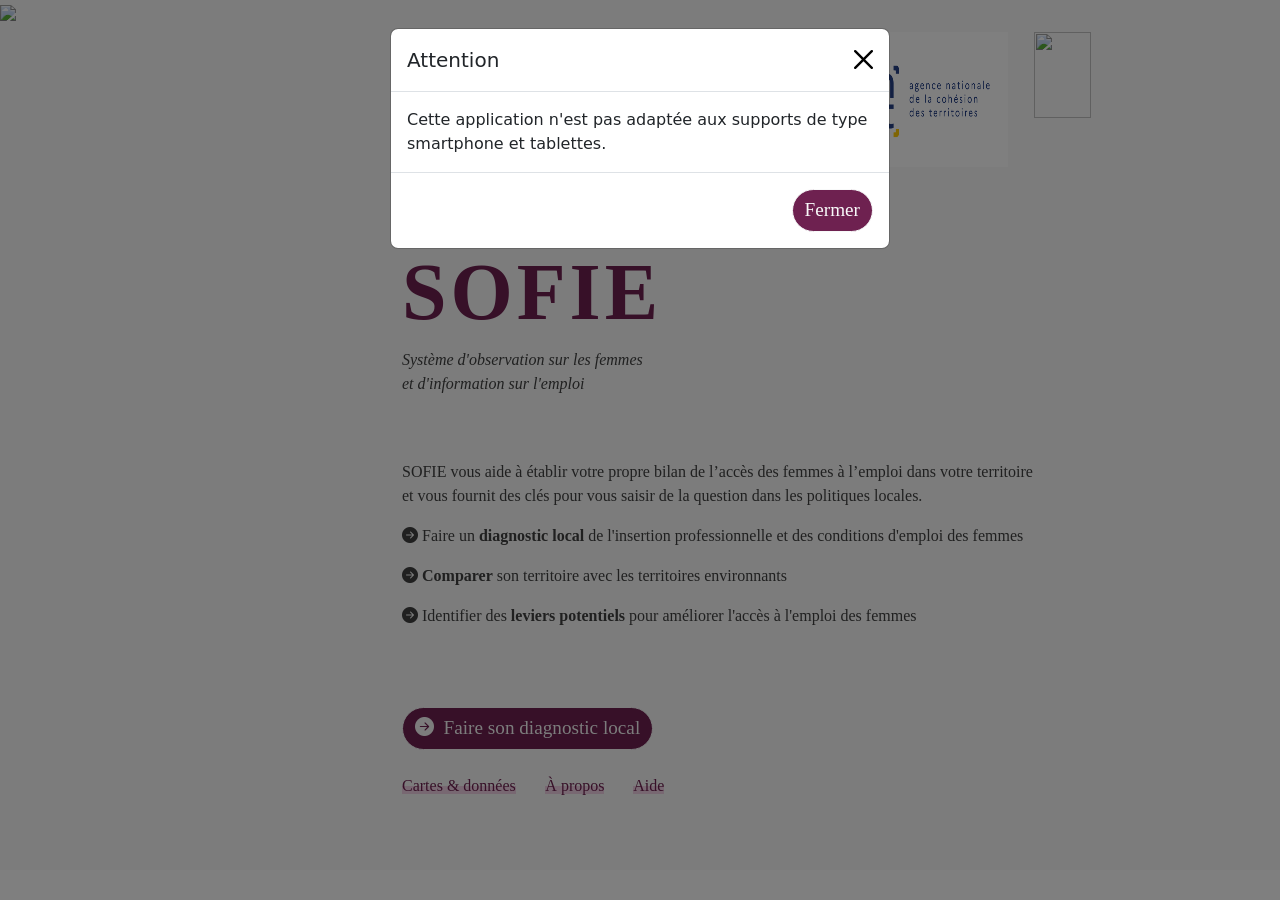
==== index.html @ d5ae7331 "Mise à jour des fichiers" ====
<!DOCTYPE html>
<meta charset="utf-8">

<html>
<head>
	<title>SOFIE 2.0</title>
	<link rel="stylesheet" href="app.css">
	<link href='https://fonts.googleapis.com/css?family=Bree Serif' rel='stylesheet'>
	<link rel="icon" href="img/favicon.ico" />
	
	<link href="https://cdn.jsdelivr.net/npm/bootstrap@5.0.0-beta2/dist/css/bootstrap.min.css" rel="stylesheet" integrity="sha384-BmbxuPwQa2lc/FVzBcNJ7UAyJxM6wuqIj61tLrc4wSX0szH/Ev+nYRRuWlolflfl" crossorigin="anonymous">
	<link rel="stylesheet" href="https://cdn.jsdelivr.net/npm/bootstrap-icons@1.4.0/font/bootstrap-icons.css">
	<script src="https://code.jquery.com/jquery-3.5.1.min.js"></script>
	<script src="https://cdn.jsdelivr.net/npm/bootstrap@5.0.0-beta1/dist/js/bootstrap.bundle.min.js" integrity="sha384-ygbV9kiqUc6oa4msXn9868pTtWMgiQaeYH7/t7LECLbyPA2x65Kgf80OJFdroafW" crossorigin="anonymous"></script>

</head>

<body>

<div id = "maincont">
	<!-- Pop-up -->
	<div class="modal fade" id="intro-modal" tabindex="-1" aria-labelledby="exampleModalLabel" aria-hidden="true">
	  <div class="modal-dialog">
		<div class="modal-content">
		  <div class="modal-header">
			<h5 class="modal-title" id="exampleModalLabel">Attention</h5>
			<button type="button" class="btn-close" id = "intro-close" data-bs-dismiss="modal" aria-label="Close"></button>
		  </div>
		  <div class="modal-body">
			Cette application n'est pas adaptée aux supports de type smartphone et tablettes.
		  </div>
		  <div class="modal-footer">
			<button type="button" class="btn btn-secondary" data-bs-dismiss="modal">Fermer</button>
		  </div>
		</div>
	  </div>
	</div>
	<div class = "row">
		<div class = "col-sm-3">
			<img id = "intro-frise" src = "img/intro-img.png"/>
		</div>
		<div class = "col-sm-9">
			<div class = "row" id = "logosrow">
				<div class = "col-sm-12" id = "logos">
					<img src = "img/logo_OT.png" style = "height : 80%; width : 25%" height="60" width="250"/>
					<img src = "img/ANCT_Logo.png" style = "height : 100%;" height="350" width="160"/>
				</div>
			</div>
			<div class = "row" id = "intro-texte">
				<br/>
				<p>Bienvenue sur</p>
				<p id = "introtitle">SOFIE</p>
				<p id = "sub">Système d'observation sur les femmes<br/>et d'information sur l'emploi</p>
				<br/><br/> 
				<p><br/><br/> SOFIE vous aide à établir votre propre bilan de l’accès des femmes à l’emploi dans votre territoire<br/>et vous fournit des clés pour vous saisir de la question dans les politiques locales.</p>
				<br/><br/><br/><br/>
				<p class = "intro-obj"><i class="bi bi-arrow-right-circle-fill"></i> Faire un <strong>diagnostic local</strong> de l'insertion professionnelle et des conditions d'emploi des femmes</p>
				<p class = "intro-obj"><i class="bi bi-arrow-right-circle-fill"></i><strong> Comparer</strong> son territoire avec les territoires environnants</p>
				<p class = "intro-obj"><i class="bi bi-arrow-right-circle-fill"></i> Identifier des <strong>leviers potentiels</strong> pour améliorer l'accès à l'emploi des femmes</p>
				<div id = "intro-btn">
					<button type="button" class="btn" onclick = "toVisu()"><i class="bi bi-arrow-right-circle-fill"></i>&nbsp;&nbsp;Faire son diagnostic local</button>
					<br/><br/>
					<a target = "_blank" class = "link" href = "dico.html"><span class = "link-box">Cartes & données</span></a>
					<a target = "_blank" class = "link" href = "apropos.html"><span class = "link-box">À propos</span></a>
					<a target = "_blank" class = "link" href = "help.html"><span class = "link-box">Aide</span></a>
				<div>
				<br/><br/><br/>
			</div>
		</div>
	</div>
<div>

<script>
$(document).ready(function() {
	if (!sessionStorage.getItem('shown-modal')){
		$("#intro-modal").modal('show')
		localStorage.setItem("hasCodeRunBefore", true);	
		sessionStorage.setItem('shown-modal', 'true');
	}
});

toVisu = function(){
	window.location.href = 'visu.html';
}
toDico = function(){
	window.location.href = 'dico.html';
}
toApropos = function(){
	window.location.href = 'apropos.html';
}
</script>

</body>
---- app.css ----
/* GENERAL */
@import url('https://fntg.paris/api/fonts/marianne.css');
@import url('https://use.fontawesome.com/releases/v5.7.2/css/all.css');

body{
	font-family : 'Marianne', sans-serif;
}

.container{
	height : 100vh;
}

/* INTRO */
.btn-close#intro-close{
	background-color : white !important;
	color : yellow ;
	opacity : 1 ;
}

#intro-frise{
	height : auto;
	width : 100% ;
}

#logosrow{
	background-color : #f8f9f9 ;
	padding : 1em ;
}

#maincont{
	background-color : #f8f9f9 ;
}

#logos{
	height : 15vh ;
	background-color : #f8f9f9 ;
}

#logos img{
	margin-left : 2vw ;
	margin-top : 1em ;
	float : right ;
}

#intro-texte{
	margin-top : 5vh ;
	margin-left : 5vw ;
	text-align : left ;
	font-family:'Marianne' ;
	color : #404040 ;
}

.intro-obj{
	font-size : 1 em ;
	font-family:'Marianne' ;
}

#intro-btn{
	margin-top : 7vh ;
}

#introtitle{
	font-family:'Marianne' ;
	font-weight : bold ; 
	font-size : 5em !important ;
	line-height : 1em ;
	letter-spacing : 0.05em ;
	color : #6e2150 ;
}

#sub{
	font-style : italic ;
	font-family:'Marianne' ;
}

#maincont button:hover{
	background-color : #e8d5e1 !important;
	color : #6e2150 !important;
	font-family:'Marianne' ;
}

#maincont button{
	border-radius : 50px ;
	font-size : 1.2em ;
	font-family:'Marianne' ;
	background-color : #6e2150 !important;
	color : #f8f9f9  !important;
}

#maincont a {
	color : #6e2150 ;
	display : inline ;
	margin-right : 2vw ;
	font-family:'Marianne' ;
}

/* GENERAL VISU */
#c1, #c2, #c3, #c4{
	background-color : #f8f9f9 ;
	font-family:'Marianne' ;
}

#c2, #c3, #c4{
	display : none ;
	font-family:'Marianne' ;
}

#nomEPCI, #nomEPCI2, #nomEPCI3{
	margin-top : 10vh ;
	height : 5vh ; 
	width : 100% ; 
	text-align : right ;
	font-size : 1.5em ; 
	font-family:'Marianne' ;
	font-weight : bold ;
	padding-right : 20px ;
	color : #808080 ;
}

.btn{
	border : 1px solid #f8f9f9 !important; 
	color : white !important; 
	font-family:'Marianne' ;
	background-color : #6e2150 !important;
	border-radius : 2 !important;
}

.btn:hover{
	background-color : #e8d5e1 !important;
	color : #6e2150 !important;
	font-family:'Marianne' ;
}

.link{
	text-decoration : none ; 
	color : black ; 
}

.link-box{
    box-shadow: inset 0 -0.5em 0 0 #F1D0E4;
}

.link-box:hover{
    background-color : #F1D0E4;
}

.link:hover{
	text-decoration : none ;
	color : black ;
}

/* *********************** */
/* BANDEAU DE TITRE */
.navbar{
	background-color : #6e2150 ;
}

#maintitle{
	font-family:'Marianne' ;
	font-weight : bold ; 
	font-size : 2em ;
	line-height : 0em ;
	letter-spacing: 0.2em;
	text-decoration: none;
	color : white ;
}

.nav-link{
	color : white ;
}

.nav-link:hover{
	color : #00CC99 ;
}

ul.navbar-nav > li .active { 
    color: #00CC99 ; 
}


.btn.btn-outline-success{
	border : 1px solid white ;
	color : white ;
}

.btn.btn-outline-success:hover{
	background-color : #00CC99 ;
}

/* *********************** */
/* RECHERCHE */
#visu-intro{
	font-size : 1.2em ;
	font-family:'Marianne' ;
}

#form{
	height : 100% ;
}

#form form{
	width:50%; 
    margin:  auto;
}

.autocomplete {
  /*the container must be positioned relative:*/
  position: relative;
  display: inline-block;
}
input {
  border: 1px solid transparent;
  background-color: #f1f1f1;
  padding: 10px;
  font-size: 16px;
  font-family:'Marianne' ;
}
input[type=text] {
  background-color: #f1f1f1;
  width: 100%;
  border-radius : 0 ;
  height : auto ;
}
input[type=submit] {
  background-color: DodgerBlue;
  color: #fff;
}
.autocomplete-items {
  position: absolute;
  border: 1px solid #d4d4d4;
  border-bottom: none;
  border-top: none;
  z-index: 99;
  /*position the autocomplete items to be the same width as the container:*/
  top: 100%;
  left: 0;
  right: 0;
}
.autocomplete-items div {
  padding: 10px;
  cursor: pointer;
  background-color: #fff;
  border-bottom: 1px solid #d4d4d4;
}
.autocomplete-items div:hover {
  /*when hovering an item:*/
  background-color: #e9e9e9;
}
.autocomplete-active {
  /*when navigating through the items using the arrow keys:*/
  background-color: DodgerBlue !important;
  color: #ffffff;
}

.autoc-highlight{
	background-color :  #e8d5e1 ; 
	color : #6e2150;
	pointer-events: none;
}

#go{
	background-color : #6e2150;
	 border-radius : 5px ;
}

#go:hover{
	background-color : #e8d5e1 !important;
	color : #6e2150 !important;
}
/* *********************** */
/* CARTE */
#mapcontainer {
	height : 70vh ;
	margin-top : 2vh ;
	margin-bottom : 2vh ;
}

.info{
    padding: 6px 8px;
    font: 14px/16px 'Marianne', sans-serif;
    background: white;
    background: rgba(255,255,255,0.8);
    box-shadow: 0 0 15px rgba(0,0,0,0.2);
    border-radius: 5px;
}
.info h4{
    margin: 0 0 5px;
    color: #777;
}

.labels{
  border: none;
}

.leaflet-tooltip.labels{
	padding:1px;
	border: transparent;
	box-shadow: none;
}

.leaflet-tooltip-left.labels::before{
	border: none;
}
.leaflet-tooltip-right.labels::before{
  border: none;
}

/* *********************** */
/* GRAPHIQUES */
.form-check.form-switch{
	float : right ;
}

.form-check-input:checked{
	background-color: grey !important;
    border-color: grey !important;
}

svg text{
	font-size : 1.3em ;
	font-family:'Marianne' ;
}

div.tooltip{
  position: absolute;
  text-align: left;
  width: 150px;
  padding: 2px;
  font-size : 0.9em ;
  font-family:'Marianne' ;
  background: dimgrey;
  color : white ;
  border: 0px;
  border-radius: 2px;
  pointer-events: none;
}

.tick line{
  visibility:hidden;
}

.legende{
	width : 100% ;
	cursor : pointer ;
}

.btn#help-btn-1, .btn#help-btn-2{
	background-color : #f8f9f9 !important;
}

.btn.help-btn-1:hover, .btn.help-btn-2:hover{
	background-color : #f8f9f9 !important;
}

/* *********************** */
/* COMMENTAIRES */
#com1, #com2{
	padding-top : 3vh ;
	padding-left : 3vw ;
	padding-right : 3vw ;
}

#bloccom1, #bloccom2{
	height : 70vh ;
	overflow : scroll ;
	overflow-x: hidden;
}

.indcmax{
	color : #92576F ; 
	font-weight : bold ;
	font-family:'Marianne' ;
}

h4{
	font-family:'Marianne' ;
	font-size : 1.2em !important ;
}

/* *********************** */
/* DICTIONNAIRE, A PROPOS, AIDE */
#bloctitre2, #apropos-bloc, #help-bloc{
	margin-top : 10vh ;
	margin-left : 3vw ;
	font-family:'Marianne' ;
}
#titre2{
	font-family:'Marianne' ;
	font-weight : bold ; 
	font-size : 2em ;
	color : #6e2150;
}

#navindic{
	margin-left : 3vw ;
}

element.style {
	font-family:'Marianne' ;
}
.accordion-flush .accordion-item:first-of-type .accordion-button {
    border-top-width: 0;
    border-top-left-radius: 0;
    border-top-right-radius: 0;
}
.accordion-item:first-of-type .accordion-button {
    border-top-left-radius: .25rem;
    border-top-right-radius: .25rem;
}
button:focus:not(:focus-visible) {
    outline: 0;
}
.accordion-flush .accordion-button {
    border-right: 0;
    border-left: 0;
    border-radius: 0;   
	border-top: 1px solid white;
	border-bottom: 1px solid white;
	background-color: #8e4d77 !important;
    color:  white !important;
    outline: none !important;
	font-family:'Marianne' ;
	font-size: 15px;
}
.accordion-button:focus {
    z-index: 3;
    border-top: 1px solid white !important;
	border-bottom: 1px solid white !important;
    outline: 0;
    box-shadow: none!important;
	font-family:'Marianne' ;
	font-size: 15px;
}
.accordion-button:hover {
    z-index: 2;
	font-family:'Marianne' ;
	
}
.accordion-button:not(.collapsed) {
    color: #0c63e4;
    background-color: #e7f1ff;
	font-family:'Marianne' ;
	
}

[type=button]:not(:disabled), [type=reset]:not(:disabled), [type=submit]:not(:disabled), button:not(:disabled) {
    cursor: pointer;
}

.accordion-body:hover{
	background-color :  #FAEFF6 ;
	cursor : pointer ;
	font-family:'Marianne' ;
	font-size: 14px;
}

.accordion-body.active{
	background-color : #FAEFF6 ;
	font-family:'Marianne' ;
	font-size: 14px;
}

.accordion-button::after{
	background-image : none!important;
	font-family:'Marianne' ;
	
}

.accordion-body:not(.collapsed) {
	font-family:'Marianne' ;
	font-size: 14px;
}

#dico-illus img{
	width : 100% ;
}

.dico-libindic, .apropos-subtitle{
	font-size : 1.1em ;
	font-weight : bold ;
}

.dico-sourcindic{
	font-size : 0.9em ; 
	font-style : italic ;
	color : #808080 ;
	line-height : 0 ;
}


#dico-texte{
	font-family:'Marianne' ;
	font-size: 14px;
}

.texte-legende {
    font-family: 'Marianne', sans-serif;
}
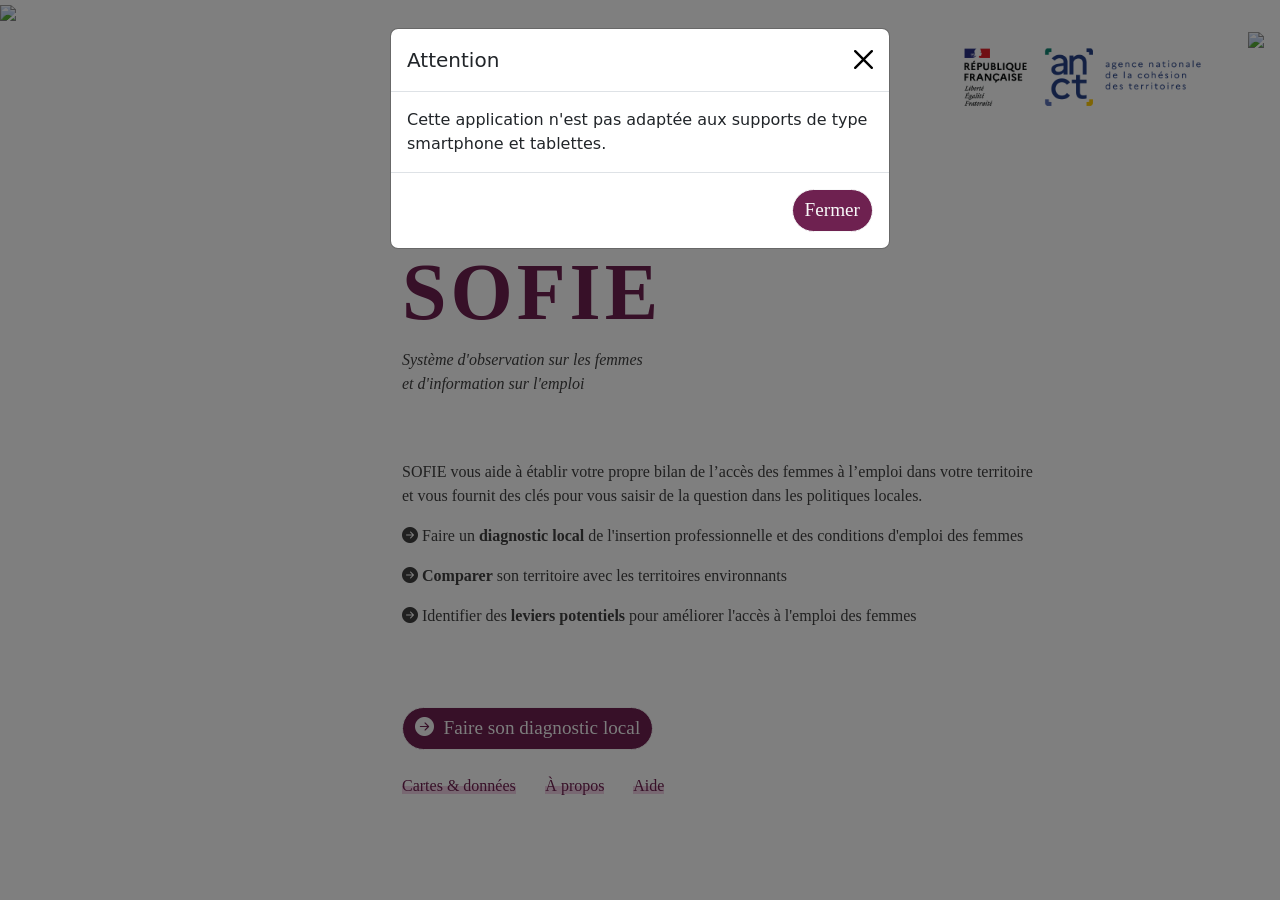
==== commit 34d21a02: "Mise à jour des fichiers" ====
--- a/index.html
+++ b/index.html
@@ -42,8 +42,8 @@
 		<div class = "col-sm-9">
 			<div class = "row" id = "logosrow">
 				<div class = "col-sm-12" id = "logos">
-					<img src = "img/logo_OT.png" style = "height : 80%; width : 25%" height="60" width="250"/>
-					<img src = "img/ANCT_Logo.png" style = "height : 100%;" height="350" width="160"/>
+					<img src = "img/logo_OT.png" style = "height : 50%; " />
+					<img src = "img/ANCT_Logo.png" style = "height : 65%;" />
 				</div>
 			</div>
 			<div class = "row" id = "intro-texte">
--- a/app.css
+++ b/app.css
@@ -23,17 +23,17 @@
 }
 
 #logosrow{
-	background-color : #f8f9f9 ;
+	background-color : white ;
 	padding : 1em ;
 }
 
 #maincont{
-	background-color : #f8f9f9 ;
+	background-color : white;
 }
 
 #logos{
 	height : 15vh ;
-	background-color : #f8f9f9 ;
+	background-color : white ;
 }
 
 #logos img{
@@ -160,13 +160,15 @@
 	font-weight : bold ; 
 	font-size : 2em ;
 	line-height : 0em ;
-	letter-spacing: 0.2em;
+	letter-spacing: 0.05em;
 	text-decoration: none;
 	color : white ;
+	padding-right : 60px ;
 }
 
 .nav-link{
 	color : white ;
+	font-family:'Marianne' ;
 }
 
 .nav-link:hover{
@@ -381,7 +383,8 @@
 /* DICTIONNAIRE, A PROPOS, AIDE */
 #bloctitre2, #apropos-bloc, #help-bloc{
 	margin-top : 10vh ;
-	margin-left : 3vw ;
+	margin-left : 2.1vw ;
+	margin-bottom: 3vh;
 	font-family:'Marianne' ;
 }
 #titre2{
@@ -476,7 +479,7 @@
 }
 
 .dico-libindic, .apropos-subtitle{
-	font-size : 1.1em ;
+	font-size : 1.2em ;
 	font-weight : bold ;
 }
 
@@ -485,6 +488,7 @@
 	font-style : italic ;
 	color : #808080 ;
 	line-height : 0 ;
+	margin-bottom : 5vh;
 }
 
 
@@ -493,6 +497,3 @@
 	font-size: 14px;
 }
 
-.texte-legende {
-    font-family: 'Marianne', sans-serif;
-}
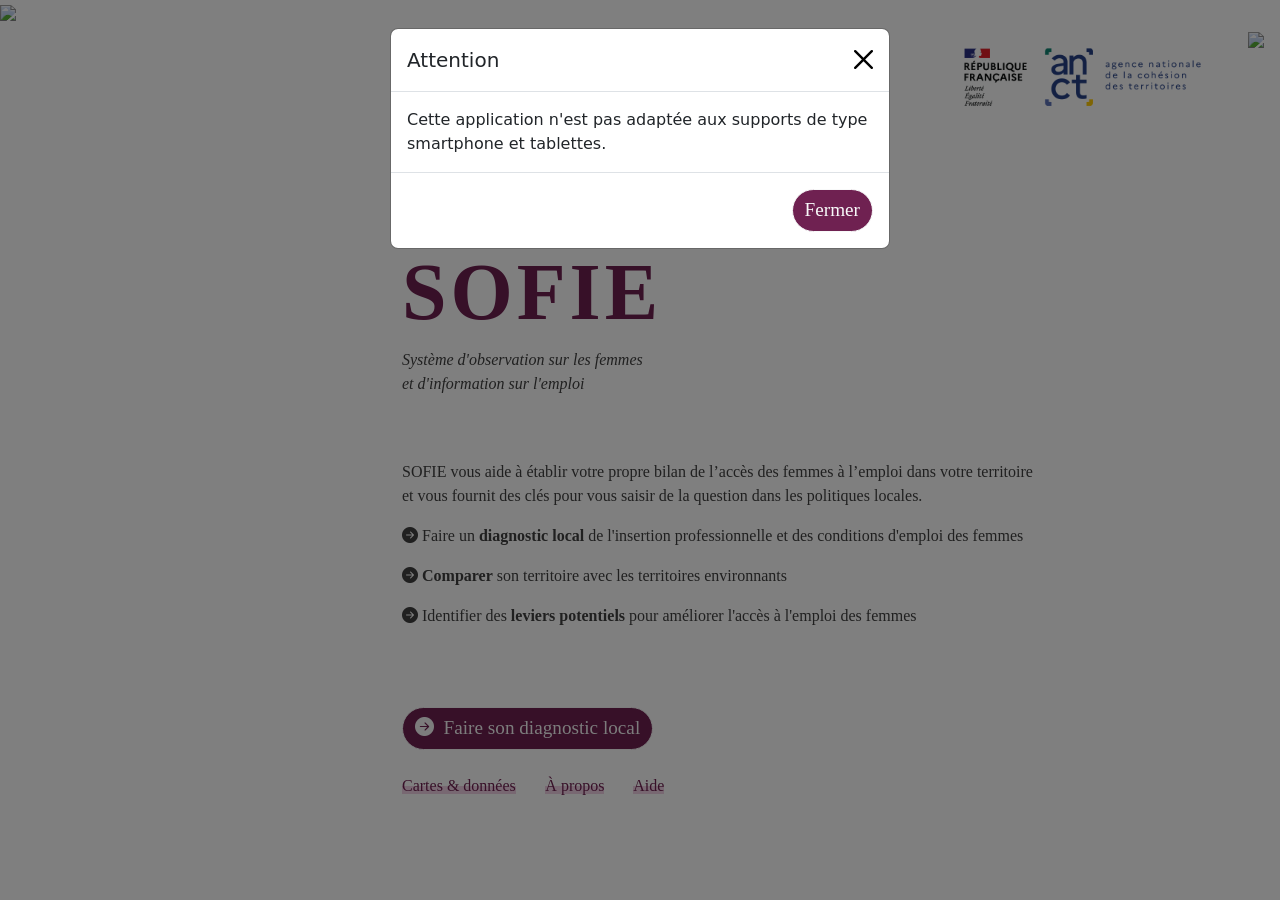
==== commit e1960952: "màj icone et titre" ====
--- a/index.html
+++ b/index.html
@@ -3,7 +3,7 @@
 
 <html>
 <head>
-	<title>SOFIE 2.0</title>
+	<title>SOFIE</title>
 	<link rel="stylesheet" href="app.css">
 	<link href='https://fonts.googleapis.com/css?family=Bree Serif' rel='stylesheet'>
 	<link rel="icon" href="img/favicon.ico" />
--- a/app.css
+++ b/app.css
@@ -9,6 +9,7 @@
 .container{
 	height : 100vh;
 }
+
 
 /* INTRO */
 .btn-close#intro-close{
@@ -22,7 +23,20 @@
 	width : 100% ;
 }
 
+#intro-frise-miroir{
+	height : auto;
+	width : 25% ;
+	position: absolute;
+	right:0;
+}
+
+
 #logosrow{
+	background-color : white ;
+	padding : 1em ;
+}
+
+#form-diag{
 	background-color : white ;
 	padding : 1em ;
 }
@@ -65,7 +79,7 @@
 	font-size : 5em !important ;
 	line-height : 1em ;
 	letter-spacing : 0.05em ;
-	color : #6e2150 ;
+	color : #6F2151 ;
 }
 
 #sub{
@@ -75,7 +89,7 @@
 
 #maincont button:hover{
 	background-color : #e8d5e1 !important;
-	color : #6e2150 !important;
+	color : #6F2151 !important;
 	font-family:'Marianne' ;
 }
 
@@ -83,12 +97,12 @@
 	border-radius : 50px ;
 	font-size : 1.2em ;
 	font-family:'Marianne' ;
-	background-color : #6e2150 !important;
+	background-color : #6F2151 !important;
 	color : #f8f9f9  !important;
 }
 
 #maincont a {
-	color : #6e2150 ;
+	color : #6F2151 ;
 	display : inline ;
 	margin-right : 2vw ;
 	font-family:'Marianne' ;
@@ -103,6 +117,7 @@
 #c2, #c3, #c4{
 	display : none ;
 	font-family:'Marianne' ;
+	background-color : white ;
 }
 
 #nomEPCI, #nomEPCI2, #nomEPCI3{
@@ -121,13 +136,13 @@
 	border : 1px solid #f8f9f9 !important; 
 	color : white !important; 
 	font-family:'Marianne' ;
-	background-color : #6e2150 !important;
+	background-color : #6F2151 !important;
 	border-radius : 2 !important;
 }
 
 .btn:hover{
 	background-color : #e8d5e1 !important;
-	color : #6e2150 !important;
+	color : #6F2151 !important;
 	font-family:'Marianne' ;
 }
 
@@ -152,7 +167,7 @@
 /* *********************** */
 /* BANDEAU DE TITRE */
 .navbar{
-	background-color : #6e2150 ;
+	background-color : #6F2151 ;
 }
 
 #maintitle{
@@ -198,6 +213,7 @@
 
 #form{
 	height : 100% ;
+	background-color : white ;
 }
 
 #form form{
@@ -256,18 +272,18 @@
 
 .autoc-highlight{
 	background-color :  #e8d5e1 ; 
-	color : #6e2150;
+	color : #6F2151;
 	pointer-events: none;
 }
 
 #go{
-	background-color : #6e2150;
+	background-color : #6F2151;
 	 border-radius : 5px ;
 }
 
 #go:hover{
 	background-color : #e8d5e1 !important;
-	color : #6e2150 !important;
+	color : #6F2151 !important;
 }
 /* *********************** */
 /* CARTE */
@@ -319,7 +335,7 @@
 }
 
 svg text{
-	font-size : 1.3em ;
+	font-size : 1.15em ;
 	font-family:'Marianne' ;
 }
 
@@ -347,11 +363,11 @@
 }
 
 .btn#help-btn-1, .btn#help-btn-2{
-	background-color : #f8f9f9 !important;
+	background-color : white !important;
 }
 
 .btn.help-btn-1:hover, .btn.help-btn-2:hover{
-	background-color : #f8f9f9 !important;
+	background-color : white !important;
 }
 
 /* *********************** */
@@ -382,16 +398,17 @@
 /* *********************** */
 /* DICTIONNAIRE, A PROPOS, AIDE */
 #bloctitre2, #apropos-bloc, #help-bloc{
-	margin-top : 10vh ;
+	margin-top : 15vh ;
 	margin-left : 2.1vw ;
 	margin-bottom: 3vh;
+	margin-right : 200px;
 	font-family:'Marianne' ;
 }
 #titre2{
 	font-family:'Marianne' ;
 	font-weight : bold ; 
 	font-size : 2em ;
-	color : #6e2150;
+	color : #6F2151;
 }
 
 #navindic{
@@ -495,5 +512,7 @@
 #dico-texte{
 	font-family:'Marianne' ;
 	font-size: 14px;
-}
-
+	margin-left: 25px;
+	margin-right:25px;
+}
+
